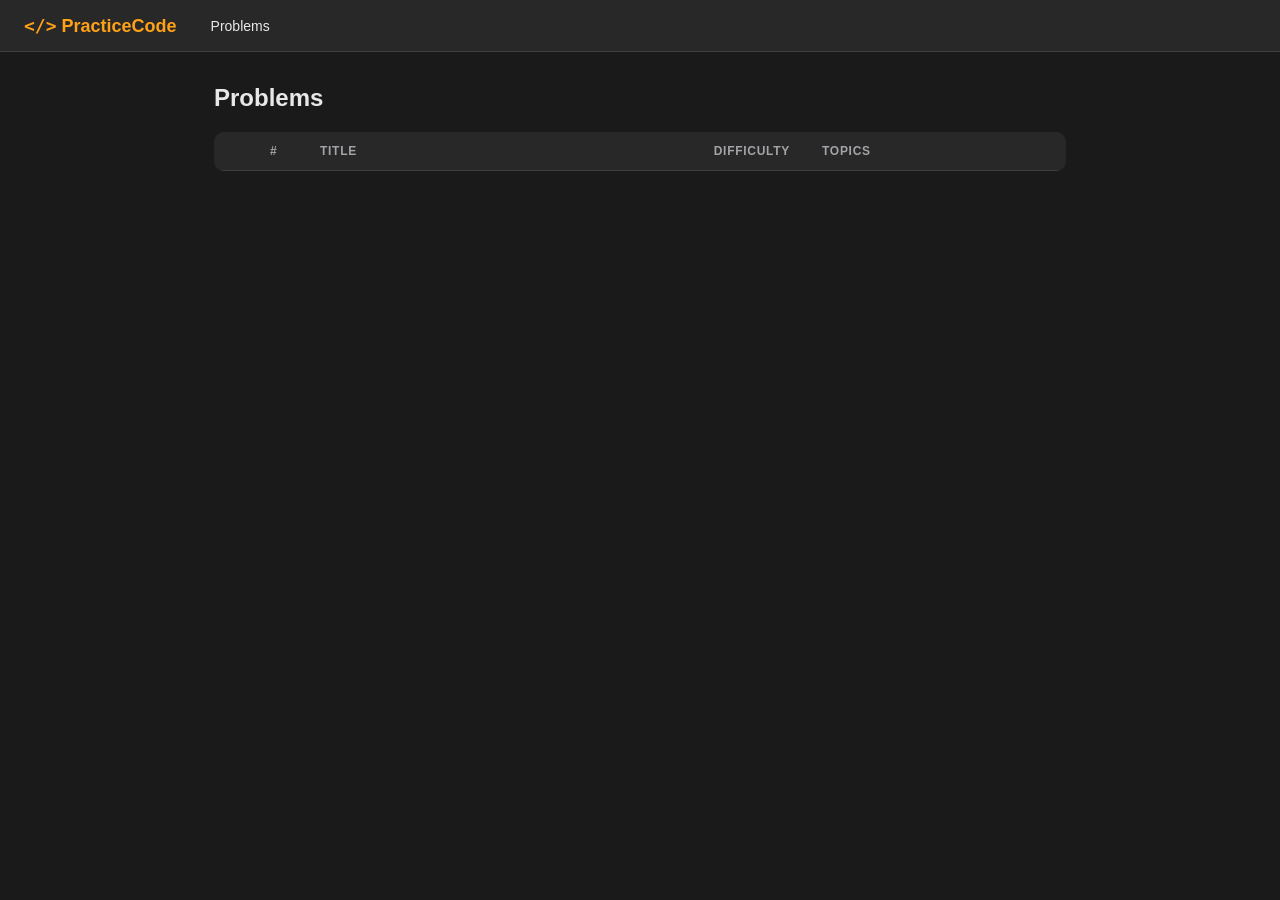
==== templates/index.html @ f97b2ad1 "LeetCode-style practice platform: Java/C++/SQL judging + live JS DOM preview" ====
<!DOCTYPE html>
<html lang="en">
<head>
  <meta charset="UTF-8">
  <meta name="viewport" content="width=device-width, initial-scale=1.0">
  <title>PracticeCode — Coding Practice Platform</title>
  <link rel="stylesheet" href="/static/vendor/codemirror.min.css">
  <link rel="stylesheet" href="/static/vendor/theme.min.css">
  <link rel="stylesheet" href="/static/style.css">
</head>
<body>
  <header class="topbar">
    <div class="logo" id="nav-home">
      <span class="logo-mark">&lt;/&gt;</span> PracticeCode
    </div>
    <nav class="topnav">
      <a href="#" id="nav-problems" class="active">Problems</a>
    </nav>
    <div class="topbar-right" id="solved-counter"></div>
  </header>

  <!-- Problem list -->
  <main id="list-view">
    <div class="list-container">
      <h1 class="page-title">Problems</h1>
      <table class="problem-table">
        <thead>
          <tr><th style="width:40px"></th><th style="width:50px">#</th><th>Title</th><th style="width:100px">Difficulty</th><th style="width:260px">Topics</th></tr>
        </thead>
        <tbody id="problem-rows"></tbody>
      </table>
    </div>
  </main>

  <!-- Problem detail -->
  <main id="problem-view" class="hidden">
    <div class="problem-header">
      <a href="#" id="back-to-list" class="back-link">&larr; Problems</a>
      <span id="ph-number"></span>
      <h2 id="ph-title"></h2>
      <span id="ph-difficulty" class="diff"></span>
      <span id="ph-topics"></span>
    </div>
    <div class="problem-layout">
      <section class="desc-panel">
        <div class="tabs" id="desc-tabs"></div>
        <div class="tab-content" id="tab-desc"></div>
        <div class="tab-content hidden" id="tab-hint"></div>
        <div class="tab-content hidden" id="tab-subs"></div>
        <div class="tab-content hidden" id="tab-preview">
          <div class="preview-toolbar">
            <span class="live-dot"></span> Live preview — clicks work here; edits re-render automatically
            <button id="preview-reload" class="btn btn-ghost btn-small">Reload</button>
          </div>
          <iframe id="preview-frame"></iframe>
        </div>
        <div class="tab-content hidden" id="tab-dataset"></div>
      </section>
      <section class="editor-panel">
        <div class="editor-toolbar">
          <select id="lang-select" class="lang-select"></select>
          <span class="toolbar-spacer"></span>
          <button id="btn-reset" class="btn btn-ghost">Reset</button>
          <button id="btn-run" class="btn btn-run">Run</button>
          <button id="btn-submit" class="btn btn-submit">Submit</button>
        </div>
        <div id="editor"></div>
        <div id="results"></div>
      </section>
    </div>
  </main>

  <iframe id="judge-frame" style="display:none"></iframe>

  <script src="/static/vendor/codemirror.min.js"></script>
  <script src="/static/vendor/javascript.min.js"></script>
  <script src="/static/vendor/clike.min.js"></script>
  <script src="/static/vendor/sql.min.js"></script>
  <script src="/static/app.js"></script>
</body>
</html>
---- static/vendor/codemirror.min.css ----
.CodeMirror{font-family:monospace;height:300px;color:#000;direction:ltr}.CodeMirror-lines{padding:4px 0}.CodeMirror pre.CodeMirror-line,.CodeMirror pre.CodeMirror-line-like{padding:0 4px}.CodeMirror-gutter-filler,.CodeMirror-scrollbar-filler{background-color:#fff}.CodeMirror-gutters{border-right:1px solid #ddd;background-color:#f7f7f7;white-space:nowrap}.CodeMirror-linenumber{padding:0 3px 0 5px;min-width:20px;text-align:right;color:#999;white-space:nowrap}.CodeMirror-guttermarker{color:#000}.CodeMirror-guttermarker-subtle{color:#999}.CodeMirror-cursor{border-left:1px solid #000;border-right:none;width:0}.CodeMirror div.CodeMirror-secondarycursor{border-left:1px solid silver}.cm-fat-cursor .CodeMirror-cursor{width:auto;border:0!important;background:#7e7}.cm-fat-cursor div.CodeMirror-cursors{z-index:1}.cm-fat-cursor .CodeMirror-line::selection,.cm-fat-cursor .CodeMirror-line>span::selection,.cm-fat-cursor .CodeMirror-line>span>span::selection{background:0 0}.cm-fat-cursor .CodeMirror-line::-moz-selection,.cm-fat-cursor .CodeMirror-line>span::-moz-selection,.cm-fat-cursor .CodeMirror-line>span>span::-moz-selection{background:0 0}.cm-fat-cursor{caret-color:transparent}@-moz-keyframes blink{50%{background-color:transparent}}@-webkit-keyframes blink{50%{background-color:transparent}}@keyframes blink{50%{background-color:transparent}}.cm-tab{display:inline-block;text-decoration:inherit}.CodeMirror-rulers{position:absolute;left:0;right:0;top:-50px;bottom:0;overflow:hidden}.CodeMirror-ruler{border-left:1px solid #ccc;top:0;bottom:0;position:absolute}.cm-s-default .cm-header{color:#00f}.cm-s-default .cm-quote{color:#090}.cm-negative{color:#d44}.cm-positive{color:#292}.cm-header,.cm-strong{font-weight:700}.cm-em{font-style:italic}.cm-link{text-decoration:underline}.cm-strikethrough{text-decoration:line-through}.cm-s-default .cm-keyword{color:#708}.cm-s-default .cm-atom{color:#219}.cm-s-default .cm-number{color:#164}.cm-s-default .cm-def{color:#00f}.cm-s-default .cm-variable-2{color:#05a}.cm-s-default .cm-type,.cm-s-default .cm-variable-3{color:#085}.cm-s-default .cm-comment{color:#a50}.cm-s-default .cm-string{color:#a11}.cm-s-default .cm-string-2{color:#f50}.cm-s-default .cm-meta{color:#555}.cm-s-default .cm-qualifier{color:#555}.cm-s-default .cm-builtin{color:#30a}.cm-s-default .cm-bracket{color:#997}.cm-s-default .cm-tag{color:#170}.cm-s-default .cm-attribute{color:#00c}.cm-s-default .cm-hr{color:#999}.cm-s-default .cm-link{color:#00c}.cm-s-default .cm-error{color:red}.cm-invalidchar{color:red}.CodeMirror-composing{border-bottom:2px solid}div.CodeMirror span.CodeMirror-matchingbracket{color:#0b0}div.CodeMirror span.CodeMirror-nonmatchingbracket{color:#a22}.CodeMirror-matchingtag{background:rgba(255,150,0,.3)}.CodeMirror-activeline-background{background:#e8f2ff}.CodeMirror{position:relative;overflow:hidden;background:#fff}.CodeMirror-scroll{overflow:scroll!important;margin-bottom:-50px;margin-right:-50px;padding-bottom:50px;height:100%;outline:0;position:relative;z-index:0}.CodeMirror-sizer{position:relative;border-right:50px solid transparent}.CodeMirror-gutter-filler,.CodeMirror-hscrollbar,.CodeMirror-scrollbar-filler,.CodeMirror-vscrollbar{position:absolute;z-index:6;display:none;outline:0}.CodeMirror-vscrollbar{right:0;top:0;overflow-x:hidden;overflow-y:scroll}.CodeMirror-hscrollbar{bottom:0;left:0;overflow-y:hidden;overflow-x:scroll}.CodeMirror-scrollbar-filler{right:0;bottom:0}.CodeMirror-gutter-filler{left:0;bottom:0}.CodeMirror-gutters{position:absolute;left:0;top:0;min-height:100%;z-index:3}.CodeMirror-gutter{white-space:normal;height:100%;display:inline-block;vertical-align:top;margin-bottom:-50px}.CodeMirror-gutter-wrapper{position:absolute;z-index:4;background:0 0!important;border:none!important}.CodeMirror-gutter-background{position:absolute;top:0;bottom:0;z-index:4}.CodeMirror-gutter-elt{position:absolute;cursor:default;z-index:4}.CodeMirror-gutter-wrapper ::selection{background-color:transparent}.CodeMirror-gutter-wrapper ::-moz-selection{background-color:transparent}.CodeMirror-lines{cursor:text;min-height:1px}.CodeMirror pre.CodeMirror-line,.CodeMirror pre.CodeMirror-line-like{-moz-border-radius:0;-webkit-border-radius:0;border-radius:0;border-width:0;background:0 0;font-family:inherit;font-size:inherit;margin:0;white-space:pre;word-wrap:normal;line-height:inherit;color:inherit;z-index:2;position:relative;overflow:visible;-webkit-tap-highlight-color:transparent;-webkit-font-variant-ligatures:contextual;font-variant-ligatures:contextual}.CodeMirror-wrap pre.CodeMirror-line,.CodeMirror-wrap pre.CodeMirror-line-like{word-wrap:break-word;white-space:pre-wrap;word-break:normal}.CodeMirror-linebackground{position:absolute;left:0;right:0;top:0;bottom:0;z-index:0}.CodeMirror-linewidget{position:relative;z-index:2;padding:.1px}.CodeMirror-rtl pre{direction:rtl}.CodeMirror-code{outline:0}.CodeMirror-gutter,.CodeMirror-gutters,.CodeMirror-linenumber,.CodeMirror-scroll,.CodeMirror-sizer{-moz-box-sizing:content-box;box-sizing:content-box}.CodeMirror-measure{position:absolute;width:100%;height:0;overflow:hidden;visibility:hidden}.CodeMirror-cursor{position:absolute;pointer-events:none}.CodeMirror-measure pre{position:static}div.CodeMirror-cursors{visibility:hidden;position:relative;z-index:3}div.CodeMirror-dragcursors{visibility:visible}.CodeMirror-focused div.CodeMirror-cursors{visibility:visible}.CodeMirror-selected{background:#d9d9d9}.CodeMirror-focused .CodeMirror-selected{background:#d7d4f0}.CodeMirror-crosshair{cursor:crosshair}.CodeMirror-line::selection,.CodeMirror-line>span::selection,.CodeMirror-line>span>span::selection{background:#d7d4f0}.CodeMirror-line::-moz-selection,.CodeMirror-line>span::-moz-selection,.CodeMirror-line>span>span::-moz-selection{background:#d7d4f0}.cm-searching{background-color:#ffa;background-color:rgba(255,255,0,.4)}.cm-force-border{padding-right:.1px}@media print{.CodeMirror div.CodeMirror-cursors{visibility:hidden}}.cm-tab-wrap-hack:after{content:''}span.CodeMirror-selectedtext{background:0 0}
---- static/vendor/theme.min.css ----
.cm-s-material-darker.CodeMirror{background-color:#212121;color:#eff}.cm-s-material-darker .CodeMirror-gutters{background:#212121;color:#545454;border:none}.cm-s-material-darker .CodeMirror-guttermarker,.cm-s-material-darker .CodeMirror-guttermarker-subtle,.cm-s-material-darker .CodeMirror-linenumber{color:#545454}.cm-s-material-darker .CodeMirror-cursor{border-left:1px solid #fc0}.cm-s-material-darker div.CodeMirror-selected{background:rgba(97,97,97,.2)}.cm-s-material-darker.CodeMirror-focused div.CodeMirror-selected{background:rgba(97,97,97,.2)}.cm-s-material-darker .CodeMirror-line::selection,.cm-s-material-darker .CodeMirror-line>span::selection,.cm-s-material-darker .CodeMirror-line>span>span::selection{background:rgba(128,203,196,.2)}.cm-s-material-darker .CodeMirror-line::-moz-selection,.cm-s-material-darker .CodeMirror-line>span::-moz-selection,.cm-s-material-darker .CodeMirror-line>span>span::-moz-selection{background:rgba(128,203,196,.2)}.cm-s-material-darker .CodeMirror-activeline-background{background:rgba(0,0,0,.5)}.cm-s-material-darker .cm-keyword{color:#c792ea}.cm-s-material-darker .cm-operator{color:#89ddff}.cm-s-material-darker .cm-variable-2{color:#eff}.cm-s-material-darker .cm-type,.cm-s-material-darker .cm-variable-3{color:#f07178}.cm-s-material-darker .cm-builtin{color:#ffcb6b}.cm-s-material-darker .cm-atom{color:#f78c6c}.cm-s-material-darker .cm-number{color:#ff5370}.cm-s-material-darker .cm-def{color:#82aaff}.cm-s-material-darker .cm-string{color:#c3e88d}.cm-s-material-darker .cm-string-2{color:#f07178}.cm-s-material-darker .cm-comment{color:#545454}.cm-s-material-darker .cm-variable{color:#f07178}.cm-s-material-darker .cm-tag{color:#ff5370}.cm-s-material-darker .cm-meta{color:#ffcb6b}.cm-s-material-darker .cm-attribute{color:#c792ea}.cm-s-material-darker .cm-property{color:#c792ea}.cm-s-material-darker .cm-qualifier{color:#decb6b}.cm-s-material-darker .cm-type,.cm-s-material-darker .cm-variable-3{color:#decb6b}.cm-s-material-darker .cm-error{color:#fff;background-color:#ff5370}.cm-s-material-darker .CodeMirror-matchingbracket{text-decoration:underline;color:#fff!important}
---- static/style.css ----
:root {
  --bg: #1a1a1b;
  --bg-panel: #282829;
  --bg-elev: #323233;
  --border: #3f3f42;
  --text: #e8e8e8;
  --text-dim: #a3a3a8;
  --accent: #ffa116;
  --green: #2cbb5d;
  --red: #ef4743;
  --blue: #4a90e2;
  --yellow: #f5c518;
  --mono: "SF Mono", "Consolas", "Menlo", monospace;
}

* { box-sizing: border-box; margin: 0; padding: 0; }

body {
  background: var(--bg);
  color: var(--text);
  font-family: -apple-system, BlinkMacSystemFont, "Segoe UI", Roboto, Helvetica, Arial, sans-serif;
  min-height: 100vh;
}

.hidden { display: none !important; }

/* ---------- Top bar ---------- */
.topbar {
  display: flex;
  align-items: center;
  gap: 32px;
  padding: 0 24px;
  height: 52px;
  background: var(--bg-panel);
  border-bottom: 1px solid var(--border);
  position: sticky;
  top: 0;
  z-index: 50;
}
.logo { font-size: 18px; font-weight: 700; cursor: pointer; color: var(--accent); white-space: nowrap; }
.logo-mark { font-family: var(--mono); font-weight: 700; }
.topnav a { color: var(--text-dim); text-decoration: none; font-size: 14px; padding: 8px 2px; }
.topnav a.active, .topnav a:hover { color: var(--text); }
.topbar-right { margin-left: auto; font-size: 13px; color: var(--text-dim); }
.topbar-right b { color: var(--green); }

/* ---------- Problem list ---------- */
#list-view { max-width: 900px; margin: 0 auto; padding: 32px 24px; }
.page-title { font-size: 24px; margin-bottom: 20px; }
.problem-table { width: 100%; border-collapse: collapse; background: var(--bg-panel); border-radius: 10px; overflow: hidden; }
.problem-table th {
  text-align: left; font-size: 12px; text-transform: uppercase; letter-spacing: .06em;
  color: var(--text-dim); padding: 12px 16px; border-bottom: 1px solid var(--border);
}
.problem-table td { padding: 14px 16px; border-bottom: 1px solid var(--border); font-size: 14px; }
.problem-table tr:last-child td { border-bottom: none; }
.problem-table tbody tr { cursor: pointer; }
.problem-table tbody tr:hover { background: var(--bg-elev); }
.check { color: var(--green); font-weight: 700; font-size: 15px; }
.diff { font-size: 13px; font-weight: 600; }
.diff.easy { color: var(--green); }
.diff.medium { color: var(--accent); }
.diff.hard { color: var(--red); }
.topic-chip {
  display: inline-block; background: var(--bg-elev); color: var(--text-dim);
  border-radius: 20px; padding: 2px 10px; font-size: 12px; margin: 2px 4px 2px 0;
}

/* ---------- Problem detail layout ---------- */
#problem-view { height: calc(100vh - 52px); display: flex; flex-direction: column; }
.problem-header {
  display: flex; align-items: center; gap: 12px; padding: 10px 20px;
  background: var(--bg-panel); border-bottom: 1px solid var(--border);
}
.back-link { color: var(--text-dim); text-decoration: none; font-size: 13px; white-space: nowrap; }
.back-link:hover { color: var(--text); }
#ph-number { color: var(--text-dim); font-weight: 600; }
#ph-title { font-size: 16px; font-weight: 600; }
#ph-topics { color: var(--text-dim); font-size: 12px; margin-left: auto; }

.problem-layout { flex: 1; display: flex; min-height: 0; }

/* ---------- Description panel ---------- */
.desc-panel {
  width: 44%; min-width: 420px; display: flex; flex-direction: column;
  border-right: 1px solid var(--border); background: var(--bg-panel);
}
.tabs { display: flex; border-bottom: 1px solid var(--border); background: var(--bg-panel); }
.tabs .tab {
  padding: 11px 18px; font-size: 13px; color: var(--text-dim); cursor: pointer;
  border-bottom: 2px solid transparent; white-space: nowrap;
}
.tabs .tab:hover { color: var(--text); }
.tabs .tab.active { color: var(--text); border-bottom-color: var(--accent); }
.tab-content { flex: 1; overflow-y: auto; padding: 20px 24px; font-size: 14px; line-height: 1.65; }

.tab-content h3 { margin: 18px 0 8px; font-size: 15px; }
.tab-content p { margin: 8px 0; }
.tab-content ul { margin: 8px 0 8px 22px; }
.tab-content li { margin: 4px 0; }
.tab-content code { background: var(--bg-elev); border-radius: 4px; padding: 1px 6px; font-family: var(--mono); font-size: 12.5px; color: #d7a3f5; }
.tab-content pre {
  background: #1c1c1e; border: 1px solid var(--border); border-radius: 8px;
  padding: 12px 14px; overflow-x: auto; margin: 10px 0;
  font-family: var(--mono); font-size: 12.5px; line-height: 1.5; color: #d4d4d4;
}
.schema-table { border-collapse: collapse; margin: 10px 0; font-size: 13px; font-family: var(--mono); }
.schema-table th, .schema-table td { border: 1px solid var(--border); padding: 5px 12px; text-align: left; }
.schema-table th { background: var(--bg-elev); }

.hint-box {
  background: var(--bg-elev); border-left: 3px solid var(--yellow);
  padding: 14px 16px; border-radius: 0 8px 8px 0;
}

.sub-item {
  background: var(--bg-elev); border: 1px solid var(--border); border-radius: 8px;
  padding: 10px 14px; margin-bottom: 10px; font-size: 13px;
  display: flex; align-items: center; gap: 12px;
}
.sub-verdict { font-weight: 700; }
.sub-verdict.ac { color: var(--green); }
.sub-verdict.wa { color: var(--red); }
.sub-meta { color: var(--text-dim); margin-left: auto; }

/* ---------- Live preview ---------- */
.preview-toolbar {
  display: flex; align-items: center; gap: 8px; padding: 8px 12px;
  background: var(--bg-elev); font-size: 12px; color: var(--text-dim);
  border-bottom: 1px solid var(--border);
}
.live-dot { width: 8px; height: 8px; border-radius: 50%; background: var(--green); box-shadow: 0 0 6px var(--green); }
#preview-frame { width: 100%; height: calc(100% - 37px); border: none; background: #fafafa; }

/* ---------- Editor panel ---------- */
.editor-panel { flex: 1; display: flex; flex-direction: column; min-width: 0; background: var(--bg); }
.editor-toolbar {
  display: flex; align-items: center; gap: 10px; padding: 8px 14px;
  background: var(--bg-panel); border-bottom: 1px solid var(--border);
}
.toolbar-spacer { flex: 1; }
.lang-select {
  background: var(--bg-elev); color: var(--text); border: 1px solid var(--border);
  border-radius: 6px; padding: 6px 10px; font-size: 13px; outline: none; cursor: pointer;
}
.btn {
  border: none; border-radius: 6px; padding: 7px 18px; font-size: 13px; font-weight: 600;
  cursor: pointer; transition: filter .12s;
}
.btn:hover { filter: brightness(1.15); }
.btn:disabled { opacity: .5; cursor: wait; }
.btn-run { background: var(--bg-elev); color: var(--text); border: 1px solid var(--border); }
.btn-submit { background: var(--green); color: #fff; }
.btn-ghost { background: transparent; color: var(--text-dim); border: 1px solid var(--border); }
.btn-small { padding: 4px 10px; font-size: 12px; }

#editor { flex: 1; min-height: 0; }
#editor .CodeMirror { height: 100%; font-size: 13.5px; font-family: var(--mono); }

/* ---------- Results ---------- */
#results {
  border-top: 1px solid var(--border); background: var(--bg-panel);
  max-height: 45%; overflow-y: auto; padding: 0;
}
#results:empty { display: none; }
.results-header {
  display: flex; align-items: center; gap: 10px; padding: 10px 16px;
  border-bottom: 1px solid var(--border); font-weight: 600; font-size: 14px;
}
.verdict { font-size: 15px; font-weight: 700; }
.verdict.ac { color: var(--green); }
.verdict.wa { color: var(--red); }
.verdict.ce, .verdict.rte, .verdict.tle { color: var(--red); }
.verdict.pending { color: var(--yellow); }
.error-pre {
  background: #1c1c1e; color: #ff8f8f; padding: 12px 16px; margin: 0;
  font-family: var(--mono); font-size: 12px; white-space: pre-wrap; overflow-x: auto;
}
.test-case {
  padding: 12px 16px; border-bottom: 1px solid var(--border); font-size: 13px;
}
.test-case.hidden-case { color: var(--text-dim); }
.test-head { display: flex; align-items: center; gap: 10px; font-weight: 600; }
.tc-badge { font-size: 11px; border-radius: 4px; padding: 2px 8px; font-weight: 700; }
.tc-badge.pass { background: rgba(44,187,93,.15); color: var(--green); }
.tc-badge.fail { background: rgba(239,71,67,.15); color: var(--red); }
.tc-badge.hidden-tag { background: var(--bg-elev); color: var(--text-dim); }
.tc-io { display: grid; grid-template-columns: 1fr 1fr; gap: 12px; margin-top: 10px; }
.tc-io .io-label { font-size: 11px; text-transform: uppercase; letter-spacing: .05em; color: var(--text-dim); margin-bottom: 4px; }
.tc-io pre {
  background: #1c1c1e; border-radius: 6px; padding: 8px 10px;
  font-family: var(--mono); font-size: 12px; white-space: pre-wrap; word-break: break-word;
  color: #d4d4d4;
}
.tc-io pre.wrong { color: #ff9f9f; }
.sql-tables { display: grid; grid-template-columns: 1fr 1fr; gap: 14px; padding: 12px 16px; }
.sql-tables h4 { font-size: 12px; text-transform: uppercase; color: var(--text-dim); margin-bottom: 6px; }
.sql-tables pre {
  background: #1c1c1e; border-radius: 6px; padding: 10px 12px; font-family: var(--mono);
  font-size: 11.5px; line-height: 1.5; white-space: pre; overflow-x: auto;
}
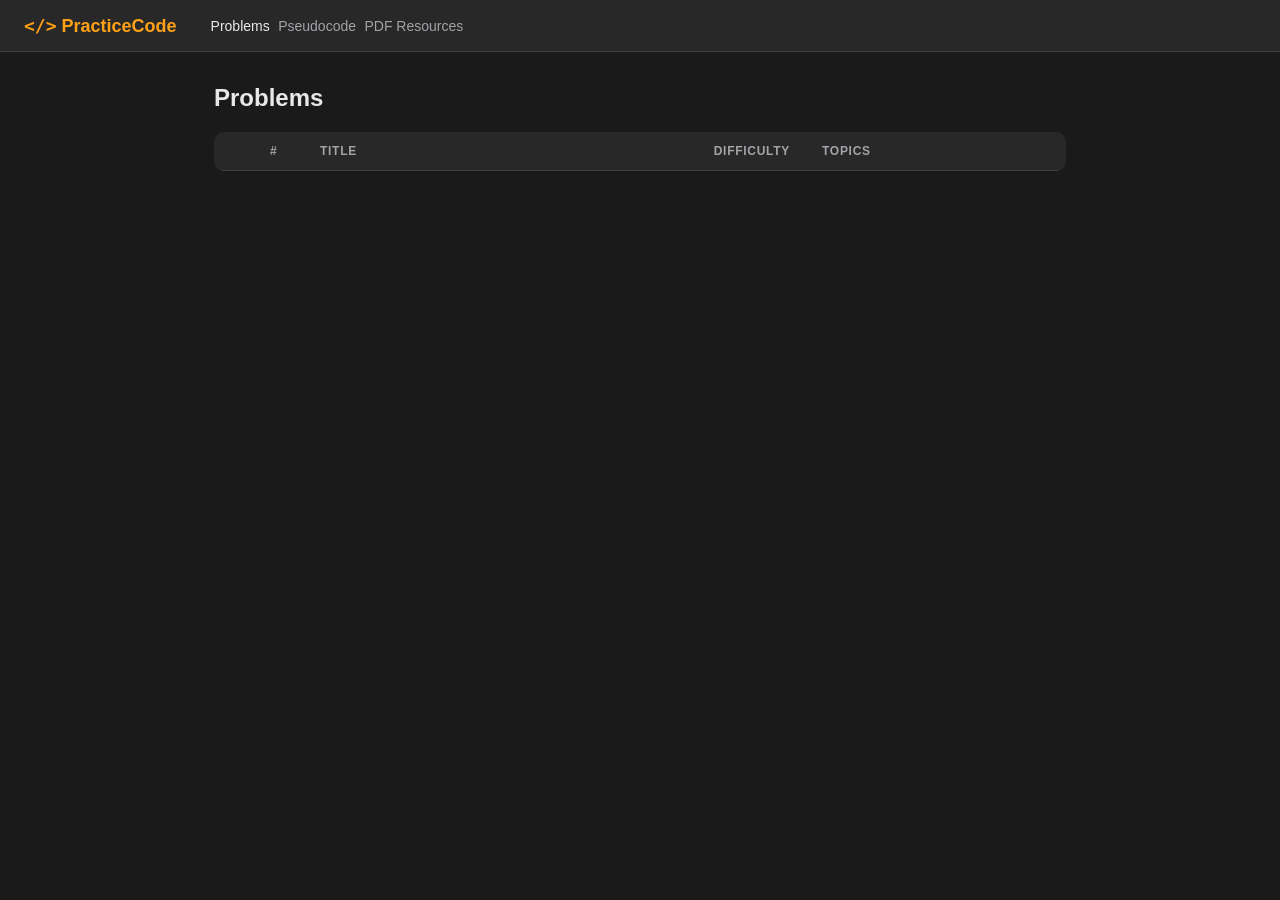
==== commit 748536a6: "Add 8th Sept Shift 1 & 2 coding problems + 100-question pseudocode quiz with dedicated UI section - " ====
--- a/templates/index.html
+++ b/templates/index.html
@@ -15,6 +15,8 @@
     </div>
     <nav class="topnav">
       <a href="#" id="nav-problems" class="active">Problems</a>
+      <a href="#" id="nav-pseudo">Pseudocode</a>
+      <a href="#" id="nav-pdfs">PDF Resources</a>
     </nav>
     <div class="topbar-right" id="solved-counter"></div>
   </header>
@@ -29,6 +31,15 @@
         </thead>
         <tbody id="problem-rows"></tbody>
       </table>
+    </div>
+  </main>
+
+  <!-- PDF resources -->
+  <main id="pdf-view" class="hidden">
+    <div class="list-container">
+      <h1 class="page-title">PDF Resources</h1>
+      <p class="pdf-intro">Previous-year papers, coding sets and solution PDFs — click a card to open it in the browser. Quizzes built from some of these are in the Problems list (#21, #22).</p>
+      <div class="pdf-groups" id="pdf-groups"></div>
     </div>
   </main>
 
@@ -56,15 +67,26 @@
         </div>
         <div class="tab-content hidden" id="tab-dataset"></div>
       </section>
-      <section class="editor-panel">
+      <section class="editor-panel" id="editor-panel">
         <div class="editor-toolbar">
           <select id="lang-select" class="lang-select"></select>
           <span class="toolbar-spacer"></span>
           <button id="btn-reset" class="btn btn-ghost">Reset</button>
+          <button id="btn-format" class="btn btn-ghost" title="Auto-structure the code">Auto-Structure</button>
           <button id="btn-run" class="btn btn-run">Run</button>
           <button id="btn-submit" class="btn btn-submit">Submit</button>
         </div>
         <div id="editor"></div>
+        <div id="results"></div>
+      </section>
+      <section class="editor-panel quiz-panel hidden" id="editor-panel-quiz">
+        <div class="editor-toolbar">
+          <span class="quiz-progress" id="quiz-progress"></span>
+          <span class="toolbar-spacer"></span>
+          <button id="quiz-clear" class="btn btn-ghost">Clear Answers</button>
+          <button id="quiz-submit" class="btn btn-submit">Submit Quiz</button>
+        </div>
+        <div class="quiz-scroll" id="quiz-questions"></div>
         <div id="results"></div>
       </section>
     </div>
--- a/static/style.css
+++ b/static/style.css
@@ -66,6 +66,30 @@
   border-radius: 20px; padding: 2px 10px; font-size: 12px; margin: 2px 4px 2px 0;
 }
 
+/* ---------- PDF resources ---------- */
+#pdf-view { max-width: 1100px; margin: 0 auto; padding: 32px 24px; }
+.pdf-intro { color: var(--text-dim); font-size: 14px; margin: -10px 0 24px; line-height: 1.6; }
+.pdf-group { margin-bottom: 28px; }
+.pdf-group-title {
+  font-size: 14px; text-transform: uppercase; letter-spacing: .07em;
+  color: var(--text-dim); margin-bottom: 12px;
+}
+.pdf-grid {
+  display: grid; grid-template-columns: repeat(auto-fill, minmax(240px, 1fr)); gap: 14px;
+}
+.pdf-card {
+  display: flex; flex-direction: column; gap: 6px;
+  background: var(--bg-panel); border: 1px solid var(--border); border-radius: 10px;
+  padding: 14px 16px; text-decoration: none; color: var(--text);
+  transition: border-color .12s ease, transform .12s ease;
+}
+.pdf-card:hover { border-color: var(--accent); transform: translateY(-2px); }
+.pdf-card-top { display: flex; align-items: center; justify-content: space-between; }
+.pdf-icon { font-size: 22px; }
+.pdf-size { font-size: 11px; color: var(--text-dim); background: var(--bg-elev); border-radius: 10px; padding: 2px 8px; }
+.pdf-label { font-size: 14px; font-weight: 600; line-height: 1.4; }
+.pdf-desc { font-size: 12.5px; color: var(--text-dim); line-height: 1.5; }
+
 /* ---------- Problem detail layout ---------- */
 #problem-view { height: calc(100vh - 52px); display: flex; flex-direction: column; }
 .problem-header {
@@ -199,3 +223,60 @@
   background: #1c1c1e; border-radius: 6px; padding: 10px 12px; font-family: var(--mono);
   font-size: 11.5px; line-height: 1.5; white-space: pre; overflow-x: auto;
 }
+
+/* ---------------- MCQ quiz mode ---------------- */
+.quiz-panel { overflow: hidden; }
+.quiz-scroll {
+  flex: 1; overflow-y: auto; padding: 0 0 24px;
+}
+.quiz-progress { font-size: 13px; color: var(--text-dim); font-weight: 600; }
+.quiz-question {
+  padding: 16px 20px; border-bottom: 1px solid var(--border);
+}
+.quiz-q-head { margin-bottom: 6px; }
+.quiz-q-num {
+  font-size: 11px; font-weight: 700; text-transform: uppercase; letter-spacing: .06em;
+  color: var(--text-dim);
+}
+.quiz-q-text { font-size: 14px; line-height: 1.55; margin-bottom: 10px; }
+.quiz-q-text code, .quiz-opt-text code {
+  font-family: var(--mono); font-size: 12.5px; background: var(--bg-elev);
+  padding: 1px 5px; border-radius: 4px;
+}
+.quiz-q-text pre, .quiz-opt-text pre {
+  background: #1c1c1e; color: #d4d4d4; border-radius: 6px; padding: 8px 10px;
+  font-family: var(--mono); font-size: 12px; white-space: pre-wrap; word-break: break-word;
+  margin: 6px 0;
+}
+.quiz-opts { display: flex; flex-direction: column; gap: 6px; }
+.quiz-option {
+  display: flex; align-items: flex-start; gap: 10px; cursor: pointer;
+  border: 1px solid var(--border); border-radius: 8px; padding: 9px 12px;
+  transition: border-color .12s ease, background .12s ease;
+}
+.quiz-option:hover { border-color: #4a4d52; }
+.quiz-option.picked { border-color: var(--green); background: rgba(44,187,93,.07); }
+.quiz-option input { margin-top: 3px; accent-color: var(--green); }
+.quiz-letter {
+  flex: 0 0 auto; width: 22px; height: 22px; border-radius: 50%;
+  display: inline-flex; align-items: center; justify-content: center;
+  font-size: 11px; font-weight: 700; background: var(--bg-elev); color: var(--text-dim);
+}
+.quiz-option.picked .quiz-letter { background: var(--green); color: #06130a; }
+.quiz-opt-text { font-size: 13px; line-height: 1.5; min-width: 0; }
+.quiz-review { display: flex; flex-direction: column; gap: 6px; margin-top: 10px; }
+.quiz-review-row { display: flex; flex-direction: column; gap: 2px; }
+.quiz-review-text { font-size: 13px; font-family: var(--mono); white-space: pre-wrap; word-break: break-word; }
+.quiz-review-text.wrong { color: #ff9f9f; }
+
+/* Section header row inside the problem list (Pseudocode view) */
+tr.list-section-row td.list-section {
+  background: var(--bg-elev);
+  color: var(--text-dim);
+  font-size: 12px;
+  font-weight: 700;
+  letter-spacing: .08em;
+  text-transform: uppercase;
+  padding: 8px 12px;
+  border-bottom: 1px solid var(--border);
+}
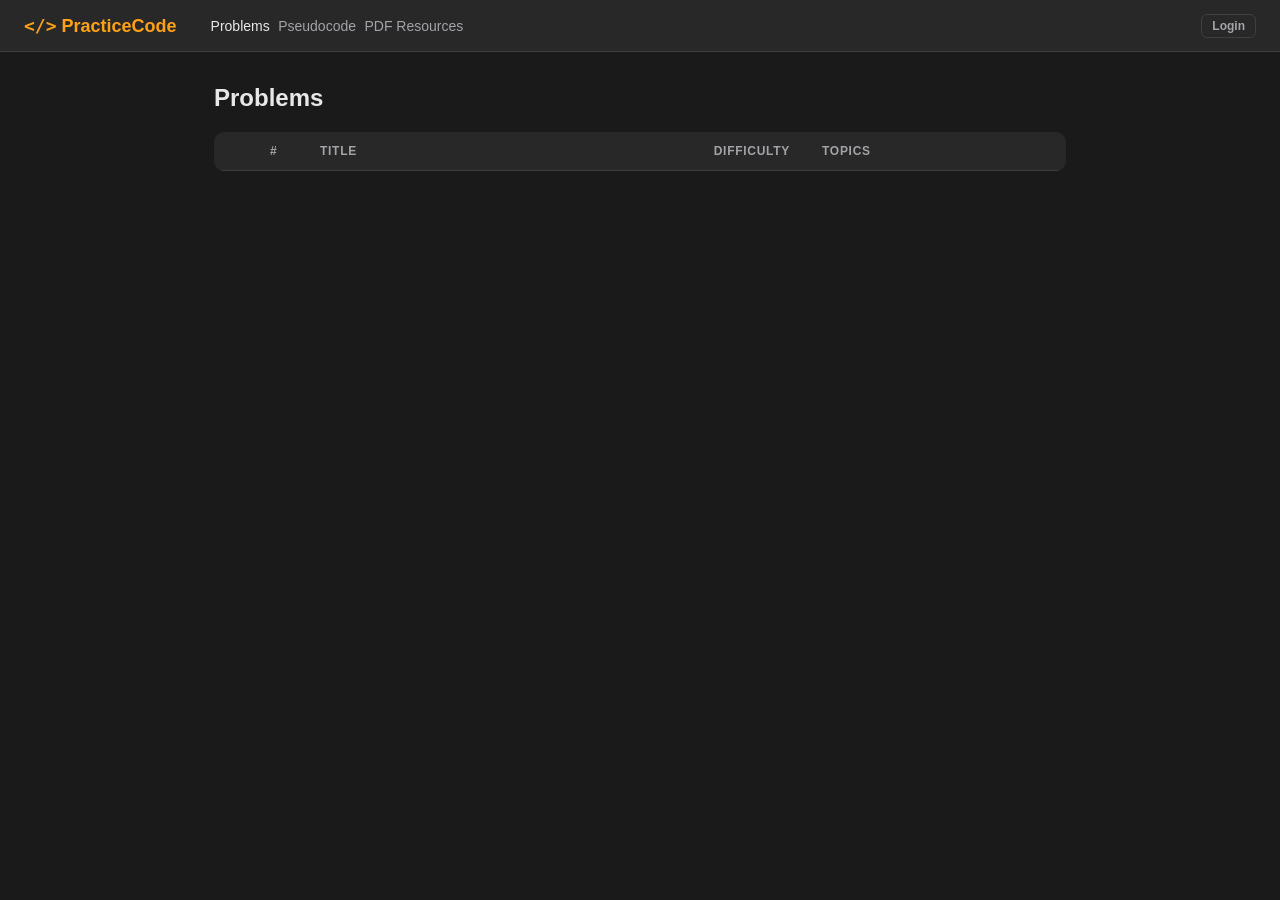
==== commit 1e2a2d0f: "Add user accounts and persistent progress" ====
--- a/templates/index.html
+++ b/templates/index.html
@@ -1,103 +1,164 @@
-<!DOCTYPE html>
+<!doctype html>
 <html lang="en">
-<head>
-  <meta charset="UTF-8">
-  <meta name="viewport" content="width=device-width, initial-scale=1.0">
-  <title>PracticeCode — Coding Practice Platform</title>
-  <link rel="stylesheet" href="/static/vendor/codemirror.min.css">
-  <link rel="stylesheet" href="/static/vendor/theme.min.css">
-  <link rel="stylesheet" href="/static/style.css">
-</head>
-<body>
-  <header class="topbar">
-    <div class="logo" id="nav-home">
-      <span class="logo-mark">&lt;/&gt;</span> PracticeCode
+  <head>
+    <meta charset="UTF-8" />
+    <meta name="viewport" content="width=device-width, initial-scale=1.0" />
+    <title>PracticeCode — Coding Practice Platform</title>
+    <link rel="stylesheet" href="/static/vendor/codemirror.min.css" />
+    <link rel="stylesheet" href="/static/vendor/theme.min.css" />
+    <link rel="stylesheet" href="/static/style.css" />
+  </head>
+  <body>
+    <!-- Login/Register Modal -->
+    <div id="auth-modal" class="modal hidden">
+      <div class="modal-content">
+        <h2 id="auth-title">Login</h2>
+        <form id="auth-form">
+          <div class="form-group hidden" id="username-group">
+            <label>Username</label>
+            <input
+              type="text"
+              id="auth-username"
+              placeholder="chooseyourname"
+            />
+          </div>
+          <div class="form-group">
+            <label>Email</label>
+            <input type="email" id="auth-email" placeholder="you@example.com" />
+          </div>
+          <div class="form-group">
+            <label>Password</label>
+            <input type="password" id="auth-password" placeholder="••••••" />
+          </div>
+          <div id="auth-error" class="form-error hidden"></div>
+          <button type="submit" id="auth-submit" class="btn btn-primary">
+            Login
+          </button>
+          <div class="auth-toggle">
+            <span id="auth-toggle-text">Don't have an account?</span>
+            <a href="#" id="auth-toggle-link">Register</a>
+          </div>
+        </form>
+      </div>
     </div>
-    <nav class="topnav">
-      <a href="#" id="nav-problems" class="active">Problems</a>
-      <a href="#" id="nav-pseudo">Pseudocode</a>
-      <a href="#" id="nav-pdfs">PDF Resources</a>
-    </nav>
-    <div class="topbar-right" id="solved-counter"></div>
-  </header>
 
-  <!-- Problem list -->
-  <main id="list-view">
-    <div class="list-container">
-      <h1 class="page-title">Problems</h1>
-      <table class="problem-table">
-        <thead>
-          <tr><th style="width:40px"></th><th style="width:50px">#</th><th>Title</th><th style="width:100px">Difficulty</th><th style="width:260px">Topics</th></tr>
-        </thead>
-        <tbody id="problem-rows"></tbody>
-      </table>
-    </div>
-  </main>
+    <header class="topbar">
+      <div class="logo" id="nav-home">
+        <span class="logo-mark">&lt;/&gt;</span> PracticeCode
+      </div>
+      <nav class="topnav">
+        <a href="#" id="nav-problems" class="active">Problems</a>
+        <a href="#" id="nav-pseudo">Pseudocode</a>
+        <a href="#" id="nav-pdfs">PDF Resources</a>
+      </nav>
+      <div class="topbar-right">
+        <span id="solved-counter"></span>
+        <div id="user-menu" class="user-menu hidden">
+          <span id="user-name"></span>
+          <button id="btn-logout" class="btn btn-ghost btn-small">
+            Logout
+          </button>
+        </div>
+        <button id="btn-login" class="btn btn-ghost btn-small">Login</button>
+      </div>
+    </header>
 
-  <!-- PDF resources -->
-  <main id="pdf-view" class="hidden">
-    <div class="list-container">
-      <h1 class="page-title">PDF Resources</h1>
-      <p class="pdf-intro">Previous-year papers, coding sets and solution PDFs — click a card to open it in the browser. Quizzes built from some of these are in the Problems list (#21, #22).</p>
-      <div class="pdf-groups" id="pdf-groups"></div>
-    </div>
-  </main>
+    <!-- Problem list -->
+    <main id="list-view">
+      <div class="list-container">
+        <h1 class="page-title">Problems</h1>
+        <table class="problem-table">
+          <thead>
+            <tr>
+              <th style="width: 40px"></th>
+              <th style="width: 50px">#</th>
+              <th>Title</th>
+              <th style="width: 100px">Difficulty</th>
+              <th style="width: 260px">Topics</th>
+            </tr>
+          </thead>
+          <tbody id="problem-rows"></tbody>
+        </table>
+      </div>
+    </main>
 
-  <!-- Problem detail -->
-  <main id="problem-view" class="hidden">
-    <div class="problem-header">
-      <a href="#" id="back-to-list" class="back-link">&larr; Problems</a>
-      <span id="ph-number"></span>
-      <h2 id="ph-title"></h2>
-      <span id="ph-difficulty" class="diff"></span>
-      <span id="ph-topics"></span>
-    </div>
-    <div class="problem-layout">
-      <section class="desc-panel">
-        <div class="tabs" id="desc-tabs"></div>
-        <div class="tab-content" id="tab-desc"></div>
-        <div class="tab-content hidden" id="tab-hint"></div>
-        <div class="tab-content hidden" id="tab-subs"></div>
-        <div class="tab-content hidden" id="tab-preview">
-          <div class="preview-toolbar">
-            <span class="live-dot"></span> Live preview — clicks work here; edits re-render automatically
-            <button id="preview-reload" class="btn btn-ghost btn-small">Reload</button>
+    <!-- PDF resources -->
+    <main id="pdf-view" class="hidden">
+      <div class="list-container">
+        <h1 class="page-title">PDF Resources</h1>
+        <p class="pdf-intro">
+          Previous-year papers, coding sets and solution PDFs — click a card to
+          open it in the browser. Quizzes built from some of these are in the
+          Problems list (#21, #22).
+        </p>
+        <div class="pdf-groups" id="pdf-groups"></div>
+      </div>
+    </main>
+
+    <!-- Problem detail -->
+    <main id="problem-view" class="hidden">
+      <div class="problem-header">
+        <a href="#" id="back-to-list" class="back-link">&larr; Problems</a>
+        <span id="ph-number"></span>
+        <h2 id="ph-title"></h2>
+        <span id="ph-difficulty" class="diff"></span>
+        <span id="ph-topics"></span>
+      </div>
+      <div class="problem-layout">
+        <section class="desc-panel">
+          <div class="tabs" id="desc-tabs"></div>
+          <div class="tab-content" id="tab-desc"></div>
+          <div class="tab-content hidden" id="tab-hint"></div>
+          <div class="tab-content hidden" id="tab-subs"></div>
+          <div class="tab-content hidden" id="tab-preview">
+            <div class="preview-toolbar">
+              <span class="live-dot"></span> Live preview — clicks work here;
+              edits re-render automatically
+              <button id="preview-reload" class="btn btn-ghost btn-small">
+                Reload
+              </button>
+            </div>
+            <iframe id="preview-frame"></iframe>
           </div>
-          <iframe id="preview-frame"></iframe>
-        </div>
-        <div class="tab-content hidden" id="tab-dataset"></div>
-      </section>
-      <section class="editor-panel" id="editor-panel">
-        <div class="editor-toolbar">
-          <select id="lang-select" class="lang-select"></select>
-          <span class="toolbar-spacer"></span>
-          <button id="btn-reset" class="btn btn-ghost">Reset</button>
-          <button id="btn-format" class="btn btn-ghost" title="Auto-structure the code">Auto-Structure</button>
-          <button id="btn-run" class="btn btn-run">Run</button>
-          <button id="btn-submit" class="btn btn-submit">Submit</button>
-        </div>
-        <div id="editor"></div>
-        <div id="results"></div>
-      </section>
-      <section class="editor-panel quiz-panel hidden" id="editor-panel-quiz">
-        <div class="editor-toolbar">
-          <span class="quiz-progress" id="quiz-progress"></span>
-          <span class="toolbar-spacer"></span>
-          <button id="quiz-clear" class="btn btn-ghost">Clear Answers</button>
-          <button id="quiz-submit" class="btn btn-submit">Submit Quiz</button>
-        </div>
-        <div class="quiz-scroll" id="quiz-questions"></div>
-        <div id="results"></div>
-      </section>
-    </div>
-  </main>
+          <div class="tab-content hidden" id="tab-dataset"></div>
+        </section>
+        <section class="editor-panel" id="editor-panel">
+          <div class="editor-toolbar">
+            <select id="lang-select" class="lang-select"></select>
+            <span class="toolbar-spacer"></span>
+            <button id="btn-reset" class="btn btn-ghost">Reset</button>
+            <button
+              id="btn-format"
+              class="btn btn-ghost"
+              title="Auto-structure the code"
+            >
+              Auto-Structure
+            </button>
+            <button id="btn-run" class="btn btn-run">Run</button>
+            <button id="btn-submit" class="btn btn-submit">Submit</button>
+          </div>
+          <div id="editor"></div>
+          <div id="results"></div>
+        </section>
+        <section class="editor-panel quiz-panel hidden" id="editor-panel-quiz">
+          <div class="editor-toolbar">
+            <span class="quiz-progress" id="quiz-progress"></span>
+            <span class="toolbar-spacer"></span>
+            <button id="quiz-clear" class="btn btn-ghost">Clear Answers</button>
+            <button id="quiz-submit" class="btn btn-submit">Submit Quiz</button>
+          </div>
+          <div class="quiz-scroll" id="quiz-questions"></div>
+          <div id="results"></div>
+        </section>
+      </div>
+    </main>
 
-  <iframe id="judge-frame" style="display:none"></iframe>
+    <iframe id="judge-frame" style="display: none"></iframe>
 
-  <script src="/static/vendor/codemirror.min.js"></script>
-  <script src="/static/vendor/javascript.min.js"></script>
-  <script src="/static/vendor/clike.min.js"></script>
-  <script src="/static/vendor/sql.min.js"></script>
-  <script src="/static/app.js"></script>
-</body>
+    <script src="/static/vendor/codemirror.min.js"></script>
+    <script src="/static/vendor/javascript.min.js"></script>
+    <script src="/static/vendor/clike.min.js"></script>
+    <script src="/static/vendor/sql.min.js"></script>
+    <script src="/static/app.js"></script>
+  </body>
 </html>
--- a/static/style.css
+++ b/static/style.css
@@ -280,3 +280,112 @@
   padding: 8px 12px;
   border-bottom: 1px solid var(--border);
 }
+
+/* ========== AUTH MODAL & USER MENU ========== */
+
+/* Login/Register Modal */
+.modal {
+  position: fixed;
+  inset: 0;
+  display: flex;
+  align-items: center;
+  justify-content: center;
+  background: rgba(0,0,0,.7);
+  z-index: 100;
+}
+.modal-content {
+  background: var(--bg-panel);
+  border: 1px solid var(--border);
+  border-radius: 12px;
+  padding: 32px 28px;
+  max-width: 380px;
+  width: 90%;
+  box-shadow: 0 8px 32px rgba(0,0,0,.4);
+}
+.modal-content h2 {
+  font-size: 20px;
+  margin-bottom: 20px;
+  color: var(--text);
+}
+
+/* Form */
+.form-group {
+  margin-bottom: 14px;
+}
+.form-group label {
+  display: block;
+  font-size: 13px;
+  font-weight: 600;
+  color: var(--text);
+  margin-bottom: 6px;
+  text-transform: capitalize;
+}
+.form-group input {
+  width: 100%;
+  padding: 10px 12px;
+  background: var(--bg);
+  border: 1px solid var(--border);
+  border-radius: 6px;
+  color: var(--text);
+  font-size: 14px;
+  font-family: inherit;
+  transition: border-color .12s ease;
+}
+.form-group input:focus {
+  outline: none;
+  border-color: var(--accent);
+  box-shadow: 0 0 0 2px rgba(255,161,22,.1);
+}
+
+.form-error {
+  background: rgba(239,71,67,.1);
+  border: 1px solid rgba(239,71,67,.3);
+  border-radius: 6px;
+  padding: 10px 12px;
+  font-size: 13px;
+  color: #ff9f9f;
+  margin-bottom: 14px;
+}
+
+.btn-primary {
+  width: 100%;
+  padding: 10px 16px;
+  background: var(--accent);
+  color: #000;
+  border: none;
+  border-radius: 6px;
+  font-size: 14px;
+  font-weight: 600;
+  cursor: pointer;
+  transition: background .12s ease;
+  margin-bottom: 14px;
+}
+.btn-primary:hover { background: #ffb84d; }
+.btn-primary:active { background: #ff9500; }
+
+.auth-toggle {
+  text-align: center;
+  font-size: 13px;
+  color: var(--text-dim);
+}
+.auth-toggle a {
+  color: var(--accent);
+  text-decoration: none;
+  margin-left: 4px;
+  cursor: pointer;
+}
+.auth-toggle a:hover { text-decoration: underline; }
+
+/* User Menu */
+.user-menu {
+  display: flex;
+  align-items: center;
+  gap: 12px;
+  margin-right: 12px;
+}
+#user-name {
+  font-size: 13px;
+  color: var(--accent);
+  font-weight: 600;
+}
+
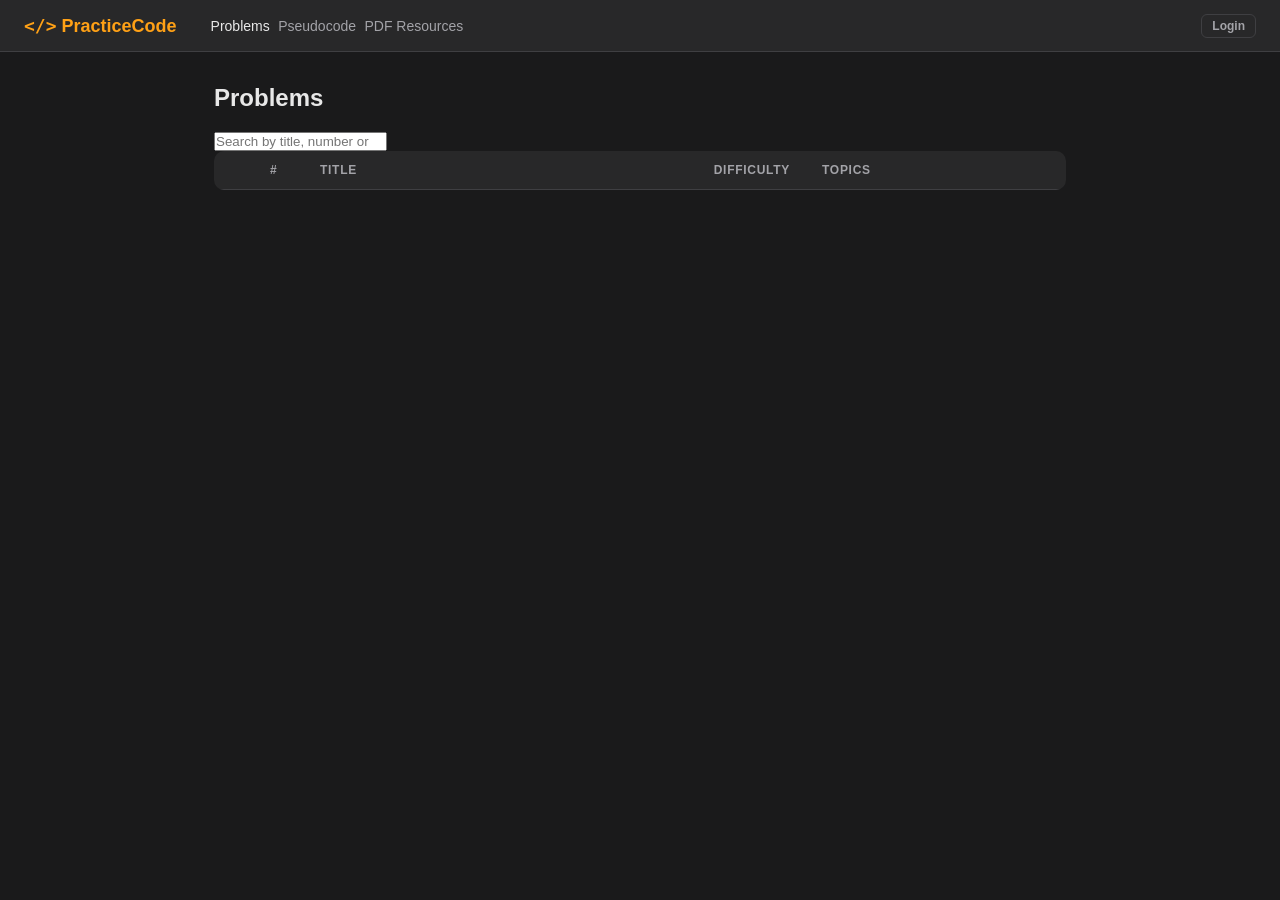
==== commit c87548bd: "Add grade calculator, password validator, quiz, and product grid web labs Adds four new browser-judg" ====
--- a/templates/index.html
+++ b/templates/index.html
@@ -67,6 +67,14 @@
     <main id="list-view">
       <div class="list-container">
         <h1 class="page-title">Problems</h1>
+        <div class="list-search">
+          <input
+            type="search"
+            id="problem-search"
+            placeholder="Search by title, number or topic…"
+            autocomplete="off"
+          />
+        </div>
         <table class="problem-table">
           <thead>
             <tr>
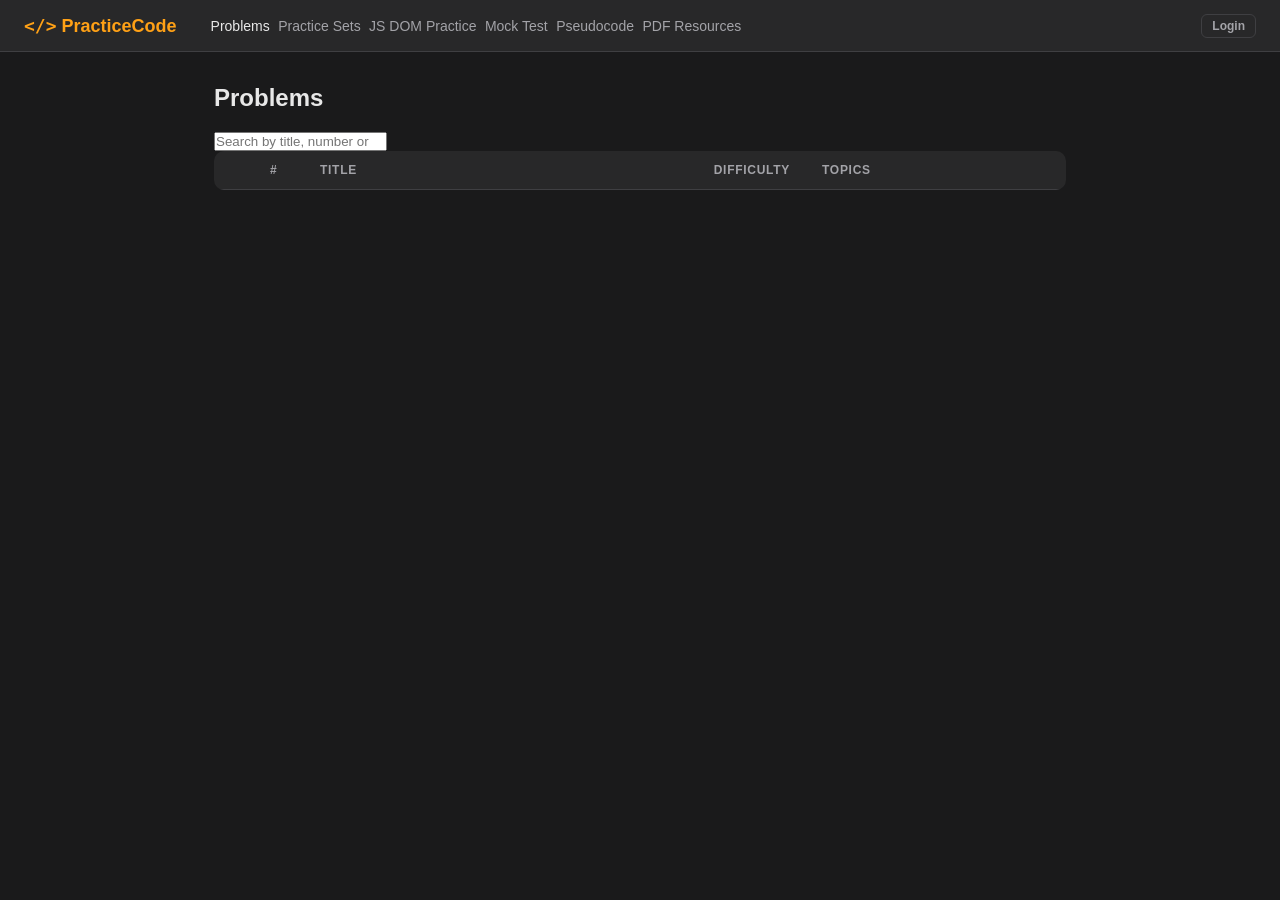
==== commit 00dcaaba: "Add Practice Sets, JS DOM Practice, and supporting quiz infrastructure Adds curated 20-question Prac" ====
--- a/templates/index.html
+++ b/templates/index.html
@@ -48,6 +48,9 @@
       </div>
       <nav class="topnav">
         <a href="#" id="nav-problems" class="active">Problems</a>
+        <a href="#" id="nav-practice">Practice Sets</a>
+        <a href="#" id="nav-domjs">JS DOM Practice</a>
+        <a href="#" id="nav-mock">Mock Test</a>
         <a href="#" id="nav-pseudo">Pseudocode</a>
         <a href="#" id="nav-pdfs">PDF Resources</a>
       </nav>
@@ -90,6 +93,68 @@
       </div>
     </main>
 
+    <!-- Practice Sets -->
+    <main id="practice-view" class="hidden">
+      <div class="list-container">
+        <h1 class="page-title">Practice Sets</h1>
+        <p class="pdf-intro">
+          Curated 20-question sets of <b>situational</b> questions — each poses a
+          real scenario rather than asking for a definition, and no concept is
+          repeated within a set. Submit a set, then open
+          <b>View Result</b> to review any past attempt in full.
+        </p>
+        <div id="practice-groups"></div>
+      </div>
+    </main>
+
+    <!-- JS DOM Practice -->
+    <main id="dom-practice-view" class="hidden">
+      <div class="list-container">
+        <h1 class="page-title">JS DOM Practice</h1>
+        <p class="pdf-intro">
+          Learn JavaScript DOM manipulation in small, ordered chunks — 8 chunks of 5 exercises
+          each, from selecting elements all the way to combined mini projects. Each exercise is
+          real code against a live preview, graded by simulating clicks/typing in your browser.
+          Work through a chunk in order before moving to the next.
+        </p>
+        <div id="dom-practice-groups"></div>
+      </div>
+    </main>
+
+    <!-- Mock Test list -->
+    <main id="mock-view" class="hidden">
+      <div class="list-container">
+        <h1 class="page-title">Mock Test</h1>
+        <p class="pdf-intro">
+          5 timed, 3-part coding rounds — Coding, SQL and Web Dev back to back under one clock,
+          the way the real assessment runs it. Each mock's coding problem is a real reported
+          exam question; SQL and Web Dev are matched to the same shape and difficulty.
+        </p>
+        <div id="mock-list"></div>
+        <h2 class="page-title" style="font-size:18px;margin-top:32px">Past attempts</h2>
+        <div id="mock-history"></div>
+      </div>
+    </main>
+
+    <!-- Mock Test summary -->
+    <main id="mock-summary-view" class="hidden">
+      <div class="list-container">
+        <a href="#" id="mock-summary-back" class="back-link">&larr; Mock Test</a>
+        <h1 class="page-title" id="mock-summary-title"></h1>
+        <div id="mock-summary-body"></div>
+      </div>
+    </main>
+
+    <!-- Practice attempt history -->
+    <main id="attempts-view" class="hidden">
+      <div class="list-container">
+        <a href="#" id="attempts-back" class="back-link">&larr; Practice Sets</a>
+        <h1 class="page-title" id="attempts-title"></h1>
+        <p class="pdf-intro" id="attempts-intro"></p>
+        <div id="attempts-list"></div>
+      </div>
+    </main>
+
     <!-- PDF resources -->
     <main id="pdf-view" class="hidden">
       <div class="list-container">
@@ -151,15 +216,64 @@
         <section class="editor-panel quiz-panel hidden" id="editor-panel-quiz">
           <div class="editor-toolbar">
             <span class="quiz-progress" id="quiz-progress"></span>
+            <span class="quiz-timer hidden" id="quiz-timer"></span>
             <span class="toolbar-spacer"></span>
             <button id="quiz-clear" class="btn btn-ghost">Clear Answers</button>
+            <button id="quiz-review" class="btn btn-review hidden">
+              View Submission
+            </button>
             <button id="quiz-submit" class="btn btn-submit">Submit Quiz</button>
           </div>
           <div class="quiz-scroll" id="quiz-questions"></div>
-          <div id="results"></div>
-        </section>
-      </div>
-    </main>
+          <div id="quiz-results"></div>
+        </section>
+      </div>
+    </main>
+
+    <!-- Quiz submission review -->
+    <main id="review-view" class="hidden">
+      <div class="review-head">
+        <a href="#" id="review-back" class="back-link">&larr; Back to quiz</a>
+        <h2 id="review-title"></h2>
+        <div class="review-score" id="review-score"></div>
+      </div>
+      <div class="review-body">
+        <aside class="review-side">
+          <div class="review-side-title">Question map</div>
+          <div class="review-grid" id="review-grid"></div>
+          <div class="review-legend">
+            <span><i class="dot ok"></i> Correct</span>
+            <span><i class="dot bad"></i> Wrong</span>
+            <span><i class="dot skip"></i> Skipped</span>
+          </div>
+          <div class="review-focus" id="review-focus"></div>
+        </aside>
+        <section class="review-main">
+          <div class="review-filters">
+            <button class="chip active" data-filter="all">All</button>
+            <button class="chip" data-filter="wrong">Wrong only</button>
+            <button class="chip" data-filter="skipped">Skipped</button>
+            <span class="toolbar-spacer"></span>
+            <button class="btn btn-ghost btn-small" id="review-expand">
+              Expand all
+            </button>
+            <button class="btn btn-ghost btn-small" id="review-collapse">
+              Collapse all
+            </button>
+          </div>
+          <div id="review-list"></div>
+        </section>
+      </div>
+    </main>
+
+    <!-- Persistent mock-test timer bar — lives outside the switched views so
+         it survives navigating between the mock's 3 parts -->
+    <div id="mock-bar" class="mock-bar hidden">
+      <span class="mock-bar-label" id="mock-bar-label"></span>
+      <div class="mock-bar-parts" id="mock-bar-parts"></div>
+      <span class="mock-bar-timer" id="mock-bar-timer"></span>
+      <button class="btn btn-ghost btn-small" id="mock-bar-finish">Finish Mock</button>
+    </div>
 
     <iframe id="judge-frame" style="display: none"></iframe>
 
@@ -167,6 +281,7 @@
     <script src="/static/vendor/javascript.min.js"></script>
     <script src="/static/vendor/clike.min.js"></script>
     <script src="/static/vendor/sql.min.js"></script>
+    <script src="/static/vendor/python.min.js"></script>
     <script src="/static/app.js"></script>
   </body>
 </html>
--- a/static/style.css
+++ b/static/style.css
@@ -182,11 +182,11 @@
 #editor .CodeMirror { height: 100%; font-size: 13.5px; font-family: var(--mono); }
 
 /* ---------- Results ---------- */
-#results {
+#results, #quiz-results {
   border-top: 1px solid var(--border); background: var(--bg-panel);
   max-height: 45%; overflow-y: auto; padding: 0;
 }
-#results:empty { display: none; }
+#results:empty, #quiz-results:empty { display: none; }
 .results-header {
   display: flex; align-items: center; gap: 10px; padding: 10px 16px;
   border-bottom: 1px solid var(--border); font-weight: 600; font-size: 14px;
@@ -230,6 +230,11 @@
   flex: 1; overflow-y: auto; padding: 0 0 24px;
 }
 .quiz-progress { font-size: 13px; color: var(--text-dim); font-weight: 600; }
+.quiz-timer {
+  font-family: var(--mono); font-size: 14px; font-weight: 700; color: var(--accent);
+  border: 1px solid var(--border); border-radius: 6px; padding: 3px 10px; margin-left: 12px;
+}
+.quiz-timer.low { color: var(--red); border-color: var(--red); animation: mockPulse 1s infinite; }
 .quiz-question {
   padding: 16px 20px; border-bottom: 1px solid var(--border);
 }
@@ -389,3 +394,239 @@
   font-weight: 600;
 }
 
+
+/* ---------------- Quiz submission review ---------------- */
+.btn-review { background: var(--blue); color: #fff; }
+
+.quiz-scorecard { padding: 14px 16px; display: flex; flex-direction: column; gap: 12px; }
+.score-tiles { display: grid; grid-template-columns: repeat(4, 1fr); gap: 10px; }
+.score-tile {
+  background: var(--bg-elev); border: 1px solid var(--border); border-radius: 8px;
+  padding: 10px 12px; display: flex; flex-direction: column; gap: 2px;
+}
+.score-tile b { font-size: 20px; font-weight: 700; line-height: 1.1; }
+.score-tile span { font-size: 11px; text-transform: uppercase; letter-spacing: .05em; color: var(--text-dim); }
+.score-tile.ok b { color: var(--green); }
+.score-tile.bad b { color: var(--red); }
+.score-tile.skip b { color: var(--text-dim); }
+
+#review-view { padding: 24px; max-width: 1280px; margin: 0 auto; }
+.review-head { display: flex; align-items: center; flex-wrap: wrap; gap: 14px; margin-bottom: 18px; }
+.review-head h2 { font-size: 20px; font-weight: 700; }
+.review-score { display: flex; align-items: baseline; gap: 10px; margin-left: auto; }
+.review-score-line { font-size: 13px; color: var(--text-dim); }
+
+.review-body { display: grid; grid-template-columns: 260px 1fr; gap: 20px; align-items: start; }
+.review-side {
+  background: var(--bg-panel); border: 1px solid var(--border); border-radius: 10px;
+  padding: 14px; position: sticky; top: 68px; max-height: calc(100vh - 92px); overflow-y: auto;
+}
+.review-side-title {
+  font-size: 11px; text-transform: uppercase; letter-spacing: .06em;
+  color: var(--text-dim); font-weight: 700; margin-bottom: 10px;
+}
+.review-grid { display: grid; grid-template-columns: repeat(auto-fill, minmax(32px, 1fr)); gap: 6px; }
+.rnum {
+  border: 1px solid var(--border); border-radius: 6px; background: var(--bg-elev);
+  color: var(--text-dim); font-size: 12px; font-weight: 700; padding: 6px 0;
+  cursor: pointer; text-align: center; transition: filter .12s, transform .12s;
+}
+.rnum:hover { filter: brightness(1.3); transform: translateY(-1px); }
+.rnum.ok { background: rgba(44,187,93,.16); border-color: rgba(44,187,93,.5); color: var(--green); }
+.rnum.bad { background: rgba(239,71,67,.16); border-color: rgba(239,71,67,.5); color: var(--red); }
+.rnum.skip { background: var(--bg-elev); border-color: var(--border); color: var(--text-dim); }
+.review-legend {
+  display: flex; flex-wrap: wrap; gap: 10px; margin-top: 12px;
+  font-size: 11px; color: var(--text-dim);
+}
+.review-legend .dot {
+  display: inline-block; width: 9px; height: 9px; border-radius: 3px; margin-right: 4px;
+}
+.review-legend .dot.ok { background: var(--green); }
+.review-legend .dot.bad { background: var(--red); }
+.review-legend .dot.skip { background: var(--border); }
+.review-focus { margin-top: 18px; padding-top: 14px; border-top: 1px solid var(--border); }
+.focus-row {
+  display: flex; justify-content: space-between; gap: 10px; font-size: 12.5px;
+  padding: 5px 0; color: var(--text);
+}
+.focus-row b { color: var(--red); white-space: nowrap; font-size: 12px; }
+
+.review-filters { display: flex; align-items: center; gap: 8px; margin-bottom: 12px; }
+.chip {
+  background: var(--bg-elev); border: 1px solid var(--border); color: var(--text-dim);
+  border-radius: 999px; padding: 5px 14px; font-size: 12px; font-weight: 600; cursor: pointer;
+}
+.chip.active { background: var(--accent); border-color: var(--accent); color: #1a1a1b; }
+
+.rq {
+  background: var(--bg-panel); border: 1px solid var(--border); border-radius: 10px;
+  margin-bottom: 10px; overflow: hidden;
+}
+.rq.filtered { display: none; }
+.rq[data-state="bad"] { border-left: 3px solid var(--red); }
+.rq[data-state="ok"] { border-left: 3px solid var(--green); }
+.rq[data-state="skip"] { border-left: 3px solid var(--border); }
+.rq.flash { box-shadow: 0 0 0 2px var(--accent); }
+.rq-head {
+  display: flex; align-items: flex-start; gap: 12px; width: 100%; text-align: left;
+  background: none; border: none; color: var(--text); padding: 12px 14px; cursor: pointer;
+  font: inherit;
+}
+.rq-head:hover { background: var(--bg-elev); }
+.rq-head .rnum { flex: 0 0 30px; cursor: pointer; pointer-events: none; }
+.rq-q { flex: 1; font-size: 13.5px; line-height: 1.5; min-width: 0; }
+.rq-q pre { background: #1c1c1e; border-radius: 6px; padding: 8px 10px; font-family: var(--mono);
+  font-size: 12px; white-space: pre-wrap; word-break: break-word; margin: 6px 0; }
+.rq-q code { font-family: var(--mono); font-size: 12.5px; background: var(--bg-elev); padding: 1px 5px; border-radius: 4px; }
+.rq-topic {
+  flex: 0 0 auto; font-size: 11px; color: var(--text-dim); background: var(--bg-elev);
+  border: 1px solid var(--border); border-radius: 999px; padding: 2px 10px; white-space: nowrap;
+}
+.rq-flag {
+  flex: 0 0 auto; font-size: 11px; font-weight: 700; border-radius: 4px; padding: 2px 8px;
+}
+.rq-flag.ok { background: rgba(44,187,93,.15); color: var(--green); }
+.rq-flag.bad { background: rgba(239,71,67,.15); color: var(--red); }
+.rq-flag.skip { background: var(--bg-elev); color: var(--text-dim); }
+.rq.collapsed .rq-body { display: none; }
+.rq-body { padding: 0 14px 14px 56px; display: flex; flex-direction: column; gap: 6px; }
+.ropt {
+  display: flex; align-items: center; gap: 10px; border: 1px solid var(--border);
+  border-radius: 8px; padding: 8px 12px; font-size: 13px;
+}
+.ropt.right { border-color: var(--green); background: rgba(44,187,93,.08); }
+.ropt.right .quiz-letter { background: var(--green); color: #06130a; }
+.ropt.wrong { border-color: var(--red); background: rgba(239,71,67,.08); }
+.ropt.wrong .quiz-letter { background: var(--red); color: #fff; }
+.ropt-text { flex: 1; line-height: 1.45; min-width: 0; }
+.opt-tag { flex: 0 0 auto; font-size: 10.5px; font-weight: 700; text-transform: uppercase; letter-spacing: .04em; }
+.opt-tag.right { color: var(--green); }
+.opt-tag.wrong { color: var(--red); }
+.why {
+  margin-top: 6px; background: var(--bg-elev); border-left: 3px solid var(--accent);
+  border-radius: 0 8px 8px 0; padding: 10px 14px;
+}
+.why.muted { border-left-color: var(--border); }
+.why-label {
+  font-size: 10.5px; text-transform: uppercase; letter-spacing: .07em;
+  color: var(--accent); font-weight: 700;
+}
+.why.muted .why-label { color: var(--text-dim); }
+.why-text { font-size: 13px; line-height: 1.6; margin-top: 4px; color: var(--text); }
+.why.muted .why-text { color: var(--text-dim); font-style: italic; }
+
+@media (max-width: 900px) {
+  .review-body { grid-template-columns: 1fr; }
+  .review-side { position: static; max-height: none; }
+  .rq-body { padding-left: 14px; }
+  .score-tiles { grid-template-columns: repeat(2, 1fr); }
+}
+
+/* ---------------- Practice Sets ---------------- */
+#practice-view, #attempts-view { max-width: 1000px; margin: 0 auto; padding: 32px 24px; }
+.pset-group { margin-bottom: 30px; }
+.pset-group-title {
+  font-size: 13px; text-transform: uppercase; letter-spacing: .07em;
+  color: var(--accent); font-weight: 700; margin-bottom: 12px;
+}
+.pset-grid { display: grid; grid-template-columns: repeat(auto-fill, minmax(260px, 1fr)); gap: 14px; }
+.pset-card {
+  background: var(--bg-panel); border: 1px solid var(--border); border-radius: 10px;
+  padding: 16px; cursor: pointer; transition: border-color .12s ease, transform .12s ease;
+}
+.pset-card:hover { border-color: var(--accent); transform: translateY(-2px); }
+.pset-card-top { display: flex; justify-content: space-between; align-items: center; margin-bottom: 10px; }
+.pset-count { font-size: 11px; color: var(--text-dim); background: var(--bg-elev); border-radius: 10px; padding: 2px 8px; }
+.pset-best { font-size: 11px; font-weight: 700; color: var(--green); }
+.pset-new { font-size: 11px; color: var(--text-dim); }
+.pset-title { font-size: 14.5px; font-weight: 600; line-height: 1.45; margin-bottom: 6px; }
+.pset-meta { font-size: 12px; color: var(--text-dim); }
+
+.attempt-row {
+  display: grid; grid-template-columns: 110px 1fr auto 70px; align-items: center; gap: 14px;
+  background: var(--bg-panel); border: 1px solid var(--border); border-radius: 10px;
+  padding: 14px 16px; margin-bottom: 10px; cursor: pointer;
+  transition: border-color .12s ease;
+}
+.attempt-row:hover { border-color: var(--accent); }
+.attempt-n { font-weight: 700; font-size: 14px; }
+.attempt-when { font-size: 12.5px; color: var(--text-dim); }
+.attempt-score { font-size: 14px; font-weight: 700; }
+.attempt-score.good { color: var(--green); }
+.attempt-score.mid { color: var(--accent); }
+.attempt-score.low { color: var(--red); }
+.attempt-go { font-size: 12px; color: var(--text-dim); text-align: right; }
+
+/* Correct answers de-emphasise to grey so attention goes to what needs work;
+   wrong answers stay loud. */
+.rnum.ok {
+  background: var(--bg-elev); border-color: var(--border); color: var(--text-dim);
+}
+.rq[data-state="ok"] { border-left-color: var(--border); opacity: .78; }
+.rq[data-state="ok"]:hover { opacity: 1; }
+.rq-flag.ok { background: var(--bg-elev); color: var(--text-dim); }
+.rq[data-state="skip"] { border-left-color: var(--yellow); }
+.rnum.skip {
+  background: rgba(245,197,24,.14); border-color: rgba(245,197,24,.45); color: var(--yellow);
+}
+.rq-flag.skip { background: rgba(245,197,24,.15); color: var(--yellow); }
+.review-legend .dot.ok { background: var(--border); }
+.review-legend .dot.skip { background: var(--yellow); }
+
+/* ---------------- Mock Test ---------------- */
+#mock-view, #mock-summary-view { max-width: 900px; margin: 0 auto; padding: 32px 24px; }
+.mock-card {
+  background: var(--bg-panel); border: 1px solid var(--border); border-radius: 12px;
+  padding: 20px 22px; margin-bottom: 16px;
+}
+.mock-card-title { font-size: 17px; font-weight: 700; margin-bottom: 6px; }
+.mock-card-desc { font-size: 13.5px; color: var(--text-dim); line-height: 1.55; margin-bottom: 14px; }
+.mock-card-parts { display: flex; gap: 8px; flex-wrap: wrap; margin-bottom: 14px; }
+.mock-part-chip {
+  font-size: 11.5px; background: var(--bg-elev); border: 1px solid var(--border);
+  border-radius: 999px; padding: 4px 12px; color: var(--text-dim);
+}
+.mock-history-row {
+  display: grid; grid-template-columns: 1fr auto auto; align-items: center; gap: 14px;
+  background: var(--bg-panel); border: 1px solid var(--border); border-radius: 10px;
+  padding: 12px 16px; margin-bottom: 8px; cursor: pointer;
+}
+.mock-history-row:hover { border-color: var(--accent); }
+.mock-history-when { font-size: 12.5px; color: var(--text-dim); }
+.mock-history-score { font-weight: 700; font-size: 13.5px; }
+
+.mock-bar {
+  position: fixed; bottom: 0; left: 0; right: 0; z-index: 60;
+  display: flex; align-items: center; gap: 16px;
+  background: var(--bg-panel); border-top: 1px solid var(--border);
+  padding: 10px 20px; box-shadow: 0 -4px 16px rgba(0,0,0,.25);
+}
+.mock-bar-label { font-size: 13px; font-weight: 700; color: var(--accent); white-space: nowrap; }
+.mock-bar-parts { display: flex; gap: 6px; flex: 1; flex-wrap: wrap; }
+.mock-part-btn {
+  font-size: 12px; padding: 5px 12px; border-radius: 6px; border: 1px solid var(--border);
+  background: var(--bg-elev); color: var(--text-dim); cursor: pointer;
+}
+.mock-part-btn.active { background: var(--accent); border-color: var(--accent); color: #1a1a1b; font-weight: 700; }
+.mock-part-btn.done-pass { border-color: var(--green); color: var(--green); }
+.mock-part-btn.done-fail { border-color: var(--red); color: var(--red); }
+.mock-bar-timer {
+  font-family: var(--mono); font-size: 18px; font-weight: 700; min-width: 72px; text-align: center;
+}
+.mock-bar-timer.low { color: var(--red); animation: mockPulse 1s infinite; }
+@keyframes mockPulse { 50% { opacity: .4; } }
+
+.mock-summary-tiles { display: grid; grid-template-columns: repeat(3, 1fr); gap: 14px; margin: 18px 0 26px; }
+.mock-summary-tile {
+  background: var(--bg-panel); border: 1px solid var(--border); border-radius: 10px; padding: 16px;
+}
+.mock-summary-tile.pass { border-color: var(--green); }
+.mock-summary-tile.fail { border-color: var(--red); }
+.mock-summary-tile.skip { border-color: var(--border); }
+.mock-summary-part-label { font-size: 11px; text-transform: uppercase; letter-spacing: .05em; color: var(--text-dim); margin-bottom: 6px; }
+.mock-summary-part-title { font-size: 14px; font-weight: 600; margin-bottom: 8px; }
+.mock-summary-part-status { font-size: 13px; font-weight: 700; }
+.mock-summary-part-status.pass { color: var(--green); }
+.mock-summary-part-status.fail { color: var(--red); }
+.mock-summary-part-status.skip { color: var(--text-dim); }
